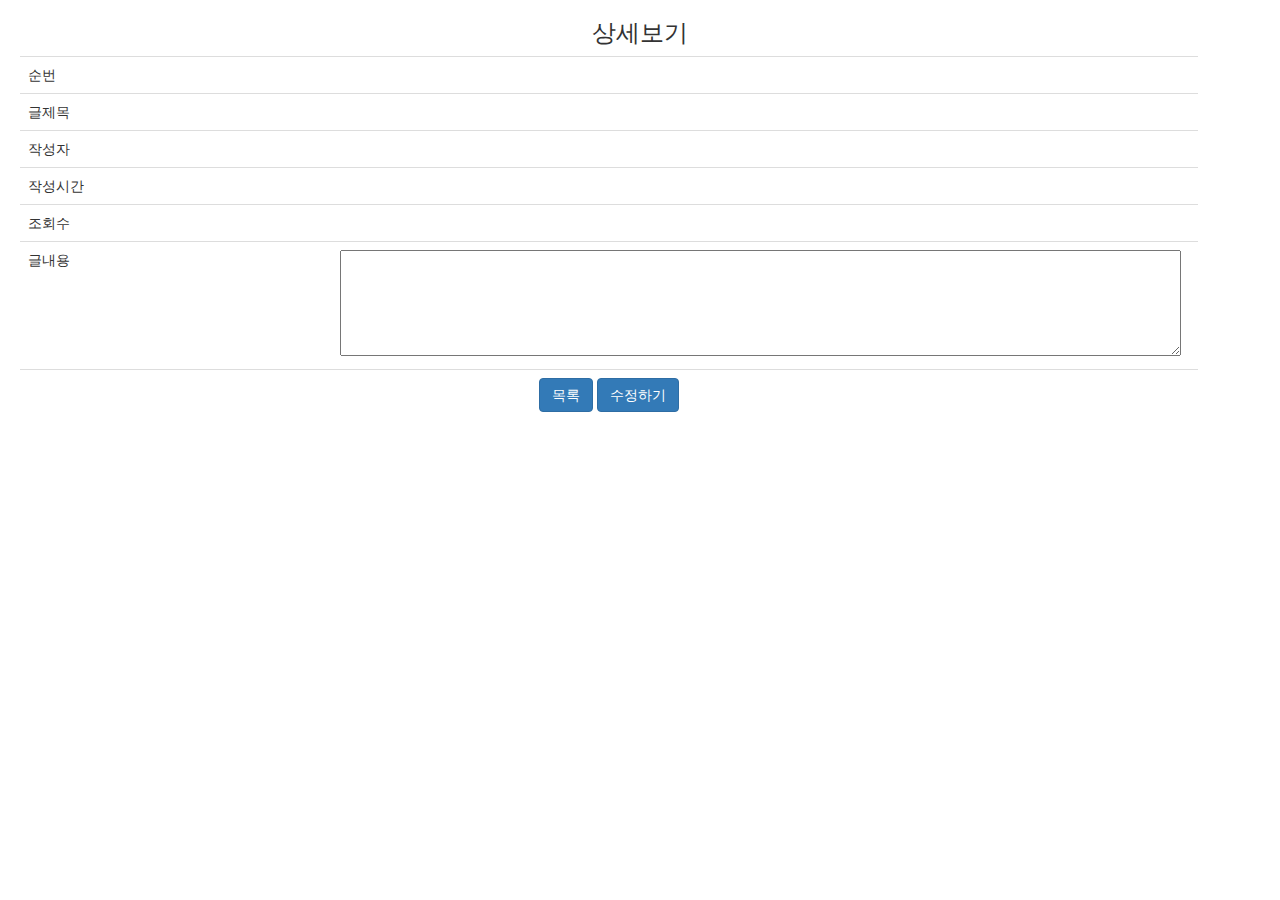
==== src/main/resources/templates/board/board-detail.html @ 6b4abb2a "10/25 board list html 출력까지 완료, 수정은 오류 해결중" ====
<!DOCTYPE html>
<html lang="ko" xmlns:th="http://www.thymeleaf.org">
<head>
    <meta charset="UTF-8">
    <title>insert</title>
    <link rel="stylesheet" href="https://maxcdn.bootstrapcdn.com/bootstrap/3.3.2/css/bootstrap.min.css">
    <script th:inline="javascript">
        window.onload = function (){
            document.querySelector("#backList").onclick=backFunc;
            document.querySelector("#updateInfo").onclick=updateForm;
        }
        function backFunc(){
            console.log("목록 요청");
            location.href = "/board/list";
        }
        function updateForm(){
            console.log("수정 요청");
            const id = [[${board.id}]];
            location.href = "/board/update/" + id;


        }
    </script>
</head>
<body style="margin: 20px;">
<h3 style="text-align: center;">상세보기</h3>
    <table style="width: 95%;" class="table">
        <tr>
            <td>순번</td>
            <td th:text="${board.id}"></td>
        </tr>
        <tr>
            <td>글제목</td>
            <td th:text="${board.boardtitle}"></td>
        </tr>
        <tr>
            <td>작성자</td>
            <td th:text="${board.boardwriter}"></td>
        </tr>
        <tr>
            <td>작성시간</td>
            <td th:text="${board.boardcreatedtime}"></td>
        </tr>
        <tr>
            <td>조회수</td>
            <td th:text="${board.boardhit}"></td>
        </tr>
        <tr>
            <td>글내용</td>
            <td>
                <textarea th:text="${board.boardcontents}" rows="5" style="width: 99%;" name="boardcontents" readonly></textarea>
            </td>
        </tr>
        <tr>
            <td colspan="2" style="text-align: center;">
                <input type="button" value="목록" id="backList" class="btn btn-primary"/>
                <input type="button" value="수정하기" id="updateInfo" class="btn btn-primary"/>
            </td>
        </tr>
    </table>
</body>
</html>
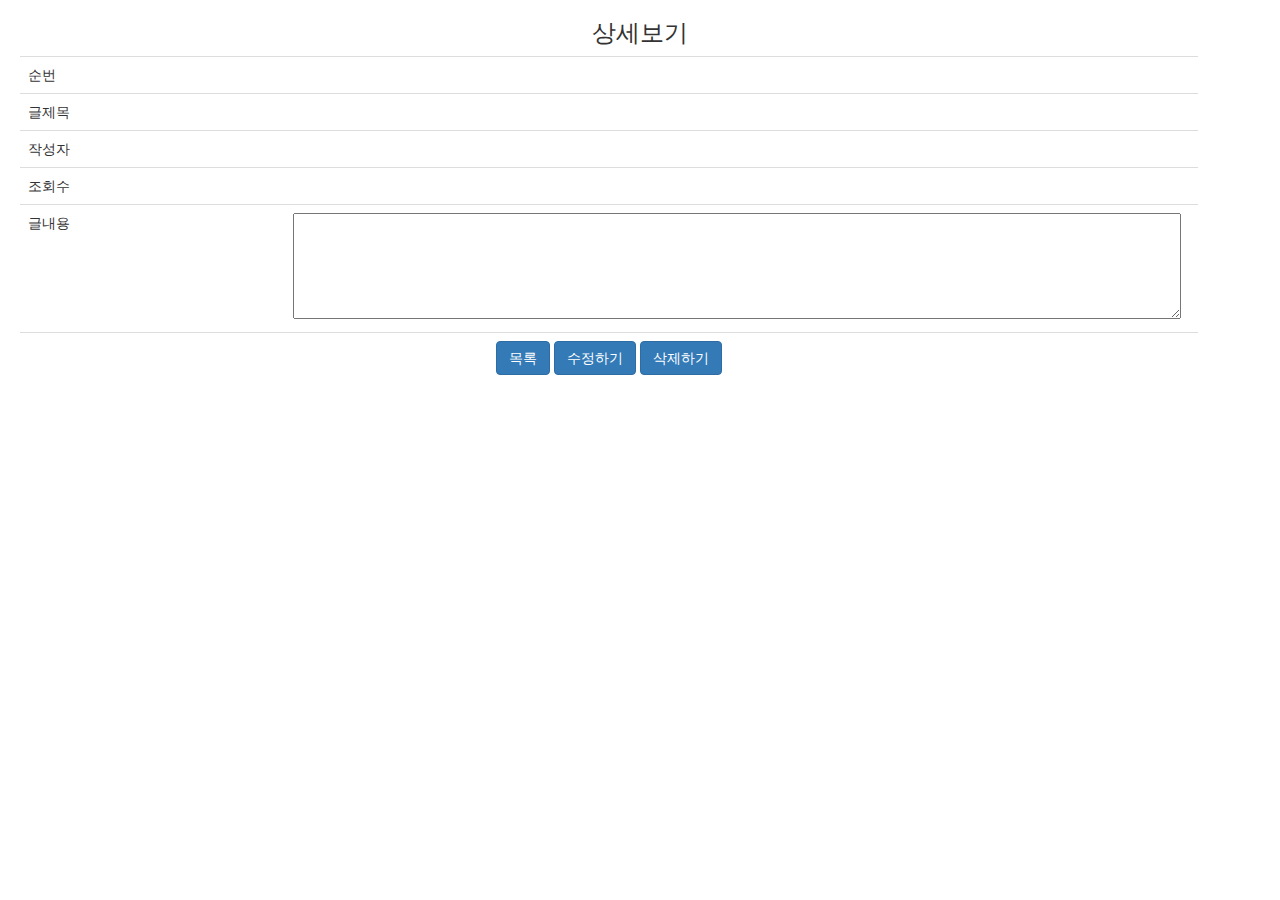
==== commit b18e95c4: "10/26 삭제 기능 구현 완료" ====
--- a/src/main/resources/templates/board/board-detail.html
+++ b/src/main/resources/templates/board/board-detail.html
@@ -5,9 +5,10 @@
     <title>insert</title>
     <link rel="stylesheet" href="https://maxcdn.bootstrapcdn.com/bootstrap/3.3.2/css/bootstrap.min.css">
     <script th:inline="javascript">
-        window.onload = function (){
+        window.onload = function () {
             document.querySelector("#backList").onclick=backFunc;
             document.querySelector("#updateInfo").onclick=updateForm;
+            document.querySelector("#deleteInfo").onclick=deleteForm;
         }
         function backFunc(){
             console.log("목록 요청");
@@ -17,8 +18,11 @@
             console.log("수정 요청");
             const id = [[${board.id}]];
             location.href = "/board/update/" + id;
-
-
+        }
+        function deleteForm() {
+            console.log("삭제 요청");
+            const id = [[${board.id}]];
+            location.href = "/board/delete/" + id;
         }
     </script>
 </head>
@@ -37,10 +41,12 @@
             <td>작성자</td>
             <td th:text="${board.boardwriter}"></td>
         </tr>
+        <!--
         <tr>
             <td>작성시간</td>
-            <td th:text="${board.boardcreatedtime}"></td>
+            <td th:text="*{#temporals.format(board.boardcreatedtime)}"></td>
         </tr>
+        -->
         <tr>
             <td>조회수</td>
             <td th:text="${board.boardhit}"></td>
@@ -55,6 +61,7 @@
             <td colspan="2" style="text-align: center;">
                 <input type="button" value="목록" id="backList" class="btn btn-primary"/>
                 <input type="button" value="수정하기" id="updateInfo" class="btn btn-primary"/>
+                <input type="button" value="삭제하기" id="deleteInfo" class="btn btn-primary"/>
             </td>
         </tr>
     </table>
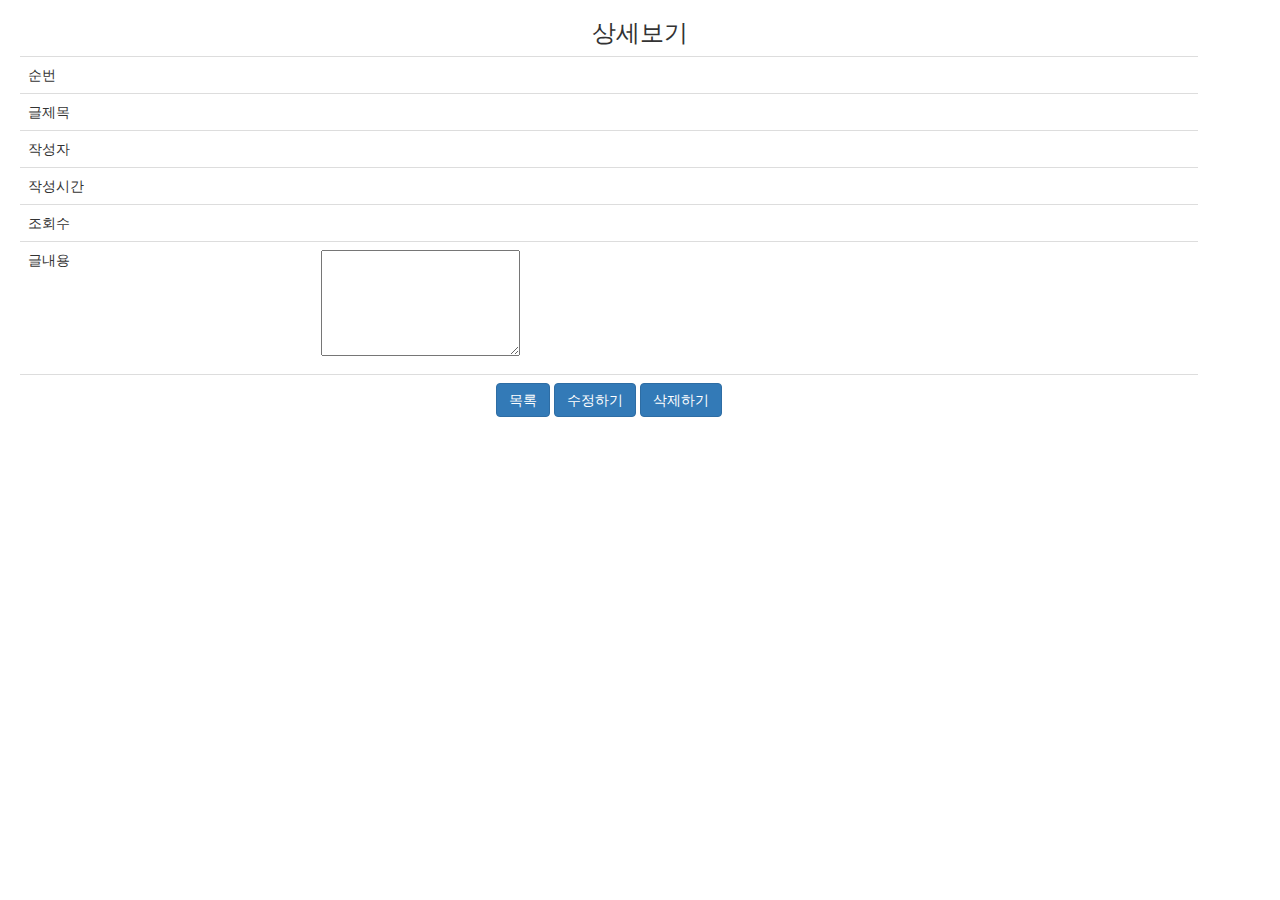
==== commit 454707ec: "Feat : 게시판 작성 + 상세 보기 기능 구현" ====
--- a/src/main/resources/templates/board/board-detail.html
+++ b/src/main/resources/templates/board/board-detail.html
@@ -2,10 +2,10 @@
 <html lang="ko" xmlns:th="http://www.thymeleaf.org">
 <head>
     <meta charset="UTF-8">
-    <title>insert</title>
+    <title>게시판 상세 페이지</title>
     <link rel="stylesheet" href="https://maxcdn.bootstrapcdn.com/bootstrap/3.3.2/css/bootstrap.min.css">
     <script th:inline="javascript">
-        window.onload = function () {
+        window.onload = function (){
             document.querySelector("#backList").onclick=backFunc;
             document.querySelector("#updateInfo").onclick=updateForm;
             document.querySelector("#deleteInfo").onclick=deleteForm;
@@ -16,54 +16,55 @@
         }
         function updateForm(){
             console.log("수정 요청");
-            const id = [[${board.id}]];
-            location.href = "/board/update/" + id;
+            const boardId = [[${board.boardId}]];
+            location.href = "/board/update/" + boardId;
         }
-        function deleteForm() {
+
+        function deleteForm(){
             console.log("삭제 요청");
-            const id = [[${board.id}]];
-            location.href = "/board/delete/" + id;
+            const boardId = [[${board.boardId}]];
+            location.href = "/board/update/" + boardId;
         }
     </script>
 </head>
 <body style="margin: 20px;">
 <h3 style="text-align: center;">상세보기</h3>
-    <table style="width: 95%;" class="table">
-        <tr>
-            <td>순번</td>
-            <td th:text="${board.id}"></td>
-        </tr>
-        <tr>
-            <td>글제목</td>
-            <td th:text="${board.boardtitle}"></td>
-        </tr>
-        <tr>
-            <td>작성자</td>
-            <td th:text="${board.boardwriter}"></td>
-        </tr>
-        <!--
-        <tr>
-            <td>작성시간</td>
-            <td th:text="*{#temporals.format(board.boardcreatedtime)}"></td>
-        </tr>
-        -->
-        <tr>
-            <td>조회수</td>
-            <td th:text="${board.boardhit}"></td>
-        </tr>
-        <tr>
-            <td>글내용</td>
-            <td>
-                <textarea th:text="${board.boardcontents}" rows="5" style="width: 99%;" name="boardcontents" readonly></textarea>
-            </td>
-        </tr>
-        <tr>
-            <td colspan="2" style="text-align: center;">
-                <input type="button" value="목록" id="backList" class="btn btn-primary"/>
-                <input type="button" value="수정하기" id="updateInfo" class="btn btn-primary"/>
-                <input type="button" value="삭제하기" id="deleteInfo" class="btn btn-primary"/>
-            </td>
-        </tr>
-    </table>
+<table style="width: 95%;" class="table">
+    <tr>
+        <td>순번</td>
+        <td th:text="${board.boardId}"></td>
+    </tr>
+    <tr>
+        <td>글제목</td>
+        <td th:text="${board.boardTitle}"></td>
+    </tr>
+    <tr>
+        <td>작성자</td>
+        <td th:text="${board.boardWriter}"></td>
+    </tr>
+    <tr>
+        <td>작성시간</td>
+        <td th:text="${board.boardCreateTime}"></td>
+    </tr>
+    <tr>
+        <td>조회수</td>
+        <td th:text="${board.boardHits}"></td>
+    </tr>
+    <tr>
+        <td>글내용</td>
+        <td>
+            <label>
+                <textarea th:text="${board.boardContents}" rows="5" style="width: 99%;" name="boardContents" readonly></textarea>
+            </label>
+        </td>
+    </tr>
+    <tr>
+        <td colspan="2" style="text-align: center;">
+            <input type="button" value="목록" id="backList" class="btn btn-primary"/>
+            <input type="button" value="수정하기" id="updateInfo" class="btn btn-primary"/>
+            <input type="button" value="삭제하기" id="deleteInfo" class="btn btn-primary"/>
+        </td>
+    </tr>
+</table>
 </body>
 </html>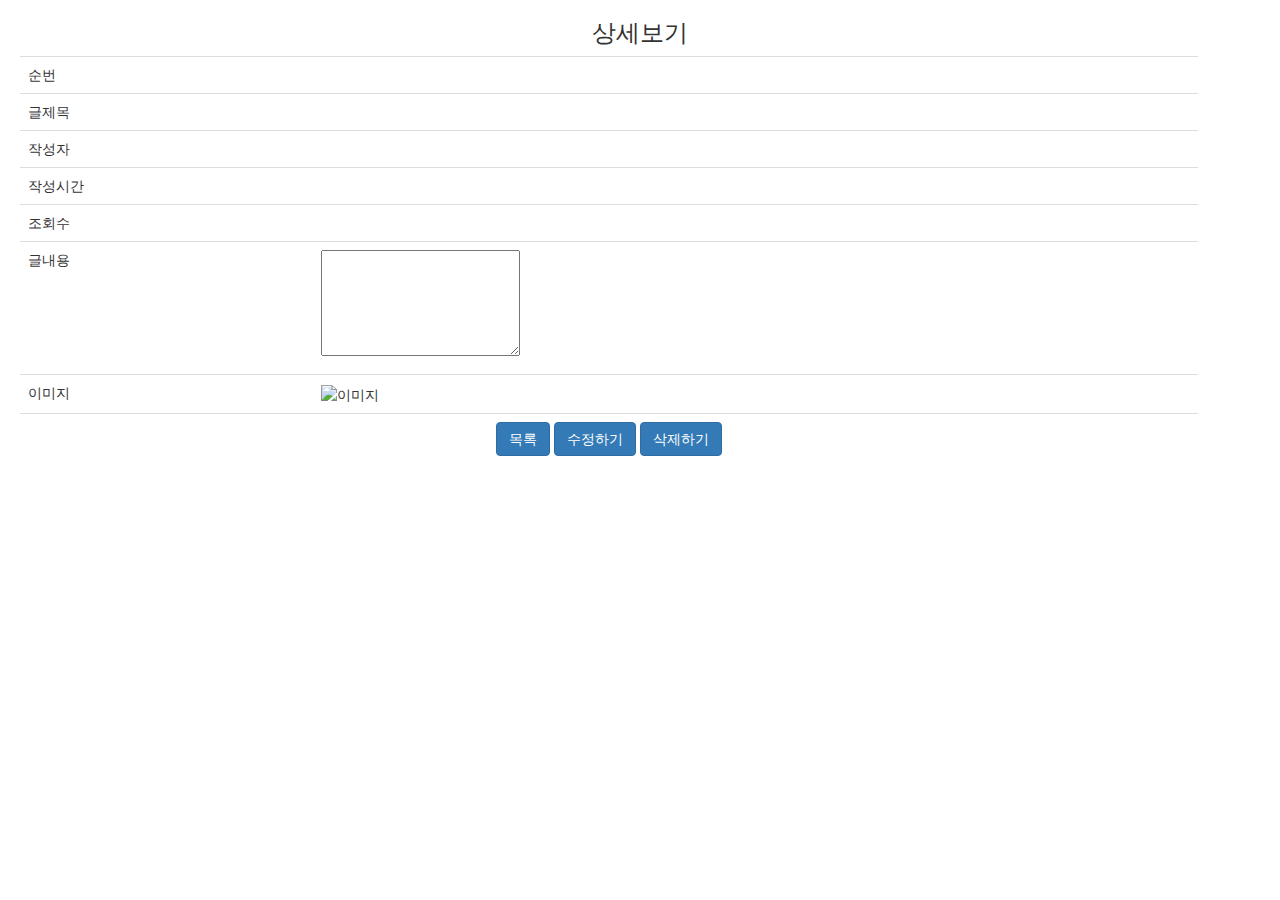
==== commit 689baf61: "Feat : 단일 이미지 업로드 기능 추가" ====
--- a/src/main/resources/templates/board/board-detail.html
+++ b/src/main/resources/templates/board/board-detail.html
@@ -23,7 +23,7 @@
         function deleteForm(){
             console.log("삭제 요청");
             const boardId = [[${board.boardId}]];
-            location.href = "/board/update/" + boardId;
+            location.href = "/board/delete/" + boardId;
         }
     </script>
 </head>
@@ -58,6 +58,12 @@
             </label>
         </td>
     </tr>
+    <tr th:if="${board.fileAttached == 1}">
+        <td>이미지</td>
+        <td>
+            <img th:src="@{|/upload/${board.storedFileName}|}" alt="이미지">
+        </td>
+    </tr>
     <tr>
         <td colspan="2" style="text-align: center;">
             <input type="button" value="목록" id="backList" class="btn btn-primary"/>
